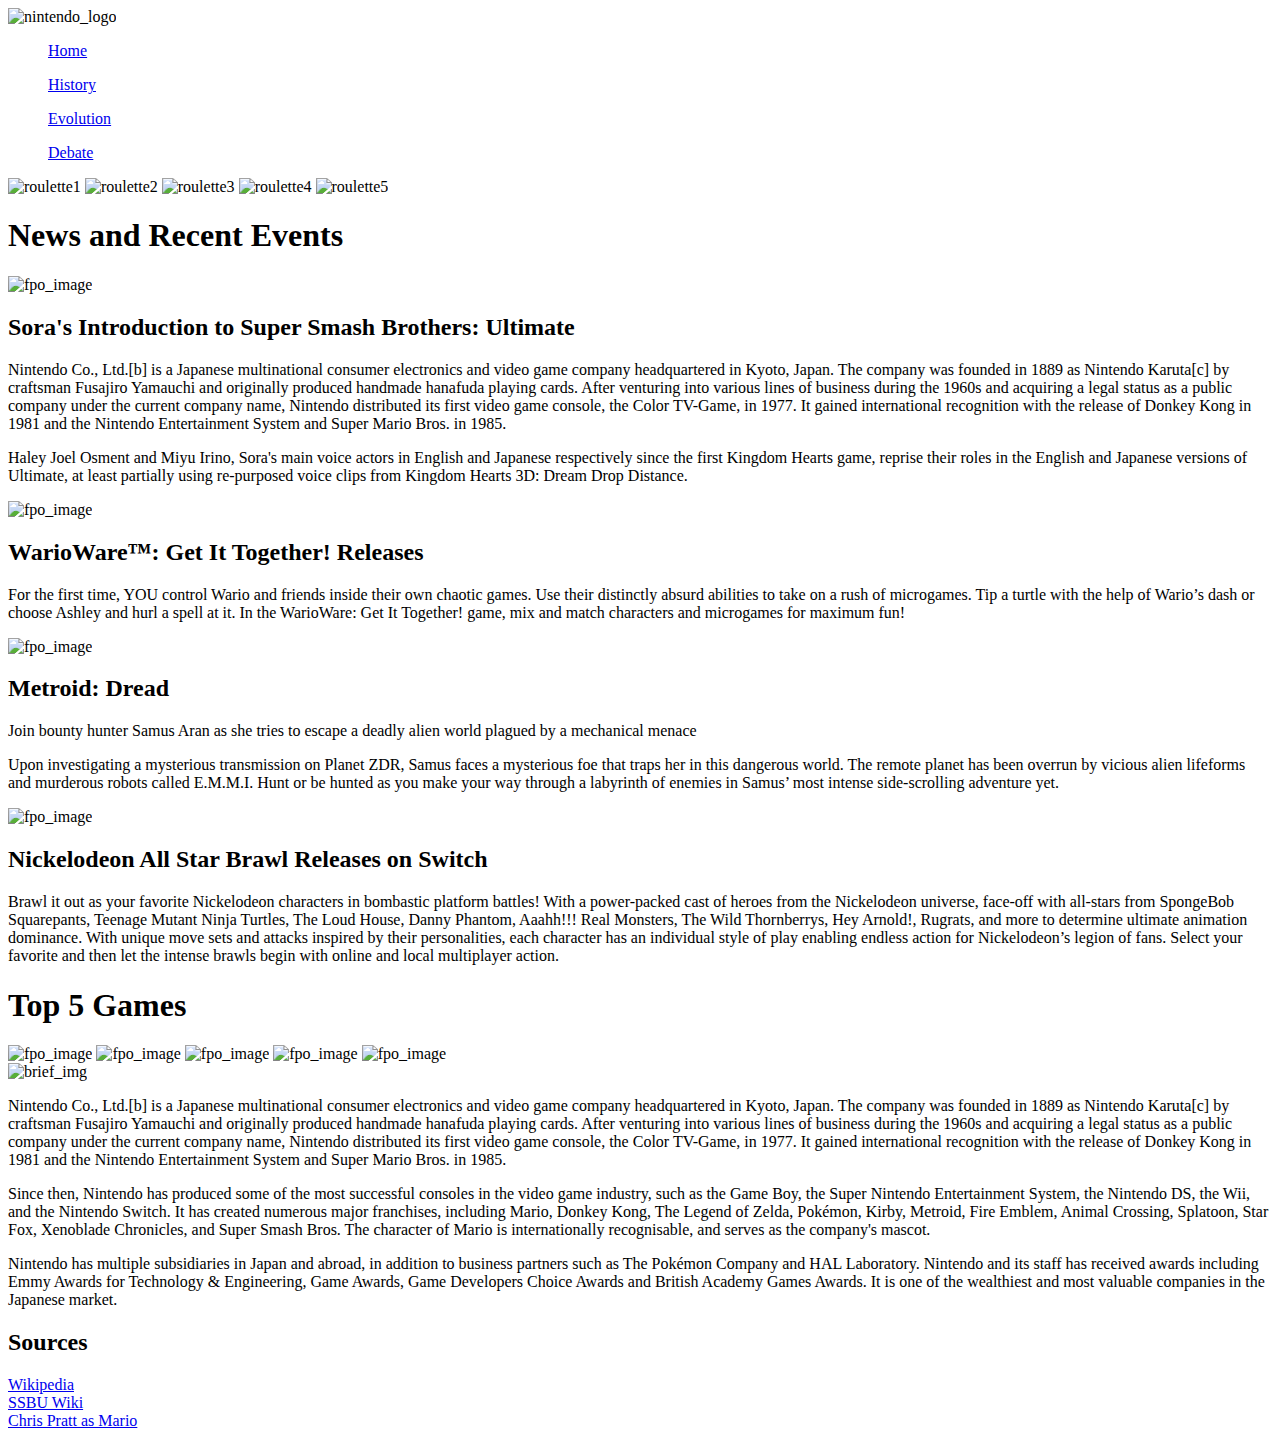
==== index.html @ 7c6a1018 "Added additional htmls" ====
<!-- 
    ISTE.140 - Project
    Kyoto, Japan - Nintendo
    index.html 
-->

<!DOCTYPE html>
<html lang="en">
    <head>
        <meta charset="UTF-8">
        <meta name="viewport" content="width=device-width, initial-scale=1.0">
        <title>Home</title>
    </head>

    <body>
        <nav>
            <img src="images/logo.png" alt="nintendo_logo">

            <ul><a href="index.html">Home</a></ul>
            <ul><a href="history.html">History</a></ul>
            <ul><a href="evolution.html">Evolution</a></ul>
            <ul><a href="debate.html">Debate</a></ul>
        </nav>

        <div id="roulette">
            <img src="images/roulette1.jpg" alt="roulette1">
            <img src="images/animal_crossing.jpg" alt="roulette2">
            <img src="images/roulette3.jpg" alt="roulette3">
            <img src="images/roulette4.jpg" alt="roulette4">
            <img src="images/roulette5.jpg" alt="roulette5">
        </div>

        <section id="news">
            <h1>News and Recent Events</h1>

            <article id = "sora">
                <img src="images/fpo.png" alt="fpo_image">
                <h2>Sora's Introduction to Super Smash Brothers: Ultimate</h2>
                <p>Nintendo Co., Ltd.[b] is a Japanese multinational consumer electronics and video game company headquartered in Kyoto, Japan. The company was founded in 1889 as Nintendo Karuta[c] by craftsman Fusajiro Yamauchi and originally produced handmade hanafuda playing cards. After venturing into various lines of business during the 1960s and acquiring a legal status as a public company under the current company name, Nintendo distributed its first video game console, the Color TV-Game, in 1977. It gained international recognition with the release of Donkey Kong in 1981 and the Nintendo Entertainment System and Super Mario Bros. in 1985.</p>
                <p>Haley Joel Osment and Miyu Irino, Sora's main voice actors in English and Japanese respectively since the first Kingdom Hearts game, reprise their roles in the English and Japanese versions of Ultimate, at least partially using re-purposed voice clips from Kingdom Hearts 3D: Dream Drop Distance.</p>
            </article>

            <article id = "warioware">
                <img src="images/fpo.png" alt="fpo_image">
                <h2>WarioWare™: Get It Together! Releases</h2>
                <p>For the first time, YOU control Wario and friends inside their own chaotic games. Use their distinctly absurd abilities to take on a rush of microgames. Tip a turtle with the help of Wario’s dash or choose Ashley and hurl a spell at it. In the WarioWare: Get It Together! game, mix and match characters and microgames for maximum fun!</p>
            </article>

            <article id = "metroid">
                <img src="images/fpo.png" alt="fpo_image">
                <h2>Metroid: Dread</h2>
                <p>Join bounty hunter Samus Aran as she tries to escape a deadly alien world plagued by a mechanical menace</p>
                <p>Upon investigating a mysterious transmission on Planet ZDR, Samus faces a mysterious foe that traps her in this dangerous world. The remote planet has been overrun by vicious alien lifeforms and murderous robots called E.M.M.I. Hunt or be hunted as you make your way through a labyrinth of enemies in Samus’ most intense side-scrolling adventure yet.</p>
            </article>

            <article id="nick">
                <img src="images/fpo.png" alt="fpo_image">
                <h2>Nickelodeon All Star Brawl Releases on Switch</h2>
                <p>Brawl it out as your favorite Nickelodeon characters in bombastic platform battles! With a power-packed cast of heroes from the Nickelodeon universe, face-off with all-stars from SpongeBob Squarepants, Teenage Mutant Ninja Turtles, The Loud House, Danny Phantom, Aaahh!!! Real Monsters, The Wild Thornberrys, Hey Arnold!, Rugrats, and more to determine ultimate animation dominance. With unique move sets and attacks inspired by their personalities, each character has an individual style of play enabling endless action for Nickelodeon’s legion of fans. Select your favorite and then let the intense brawls begin with online and local multiplayer action.</p>
            </article>
            
        </section>

        <section id="top5">
            <h1>Top 5 Games</h1>
            <img src="images/fpo.png" alt="fpo_image">
            <img src="images/fpo.png" alt="fpo_image">
            <img src="images/fpo.png" alt="fpo_image">
            <img src="images/fpo.png" alt="fpo_image">
            <img src="images/fpo.png" alt="fpo_image">
        </section>

        <section id="brief">
            <img src="images/brief.jpg" alt="brief_img">
            <p>
                Nintendo Co., Ltd.[b] is a Japanese multinational consumer electronics and video game company headquartered in Kyoto, Japan.
                The company was founded in 1889 as Nintendo Karuta[c] by craftsman Fusajiro Yamauchi and originally produced handmade 
                hanafuda playing cards. After venturing into various lines of business during the 1960s and acquiring a legal status as a 
                public company under the current company name, Nintendo distributed its first video game console, the Color TV-Game, in 
                1977. It gained international recognition with the release of Donkey Kong in 1981 and the Nintendo Entertainment System 
                and Super Mario Bros. in 1985.
            </p>
            <p>
                Since then, Nintendo has produced some of the most successful consoles in the video game industry, such as the Game Boy, 
                the Super Nintendo Entertainment System, the Nintendo DS, the Wii, and the Nintendo Switch. It has created numerous major 
                franchises, including Mario, Donkey Kong, The Legend of Zelda, Pokémon, Kirby, Metroid, Fire Emblem, Animal Crossing, 
                Splatoon, Star Fox, Xenoblade Chronicles, and Super Smash Bros. The character of Mario is internationally recognisable, 
                and serves as the company's mascot.
            </p>
            <p>
                Nintendo has multiple subsidiaries in Japan and abroad, in addition to business partners such as The Pokémon Company and 
                HAL Laboratory. Nintendo and its staff has received awards including Emmy Awards for Technology & Engineering, Game Awards, 
                Game Developers Choice Awards and British Academy Games Awards. It is one of the wealthiest and most valuable companies 
                in the Japanese market.
            </p>
        </section>
    </body>

    <footer id="sources">
        <h2>Sources</h2>
        <li><a href="https://en.wikipedia.org/wiki/Nintendo">Wikipedia</a></li>
        <li><a href="https://www.ssbwiki.com/Sora_(SSBU)">SSBU Wiki</a></li>
        <li><a href="https://www.thecrimson.com/article/2021/10/5/wthh-chris-pratt-mario/">Chris Pratt as Mario</a></li>
    </footer>

</html>
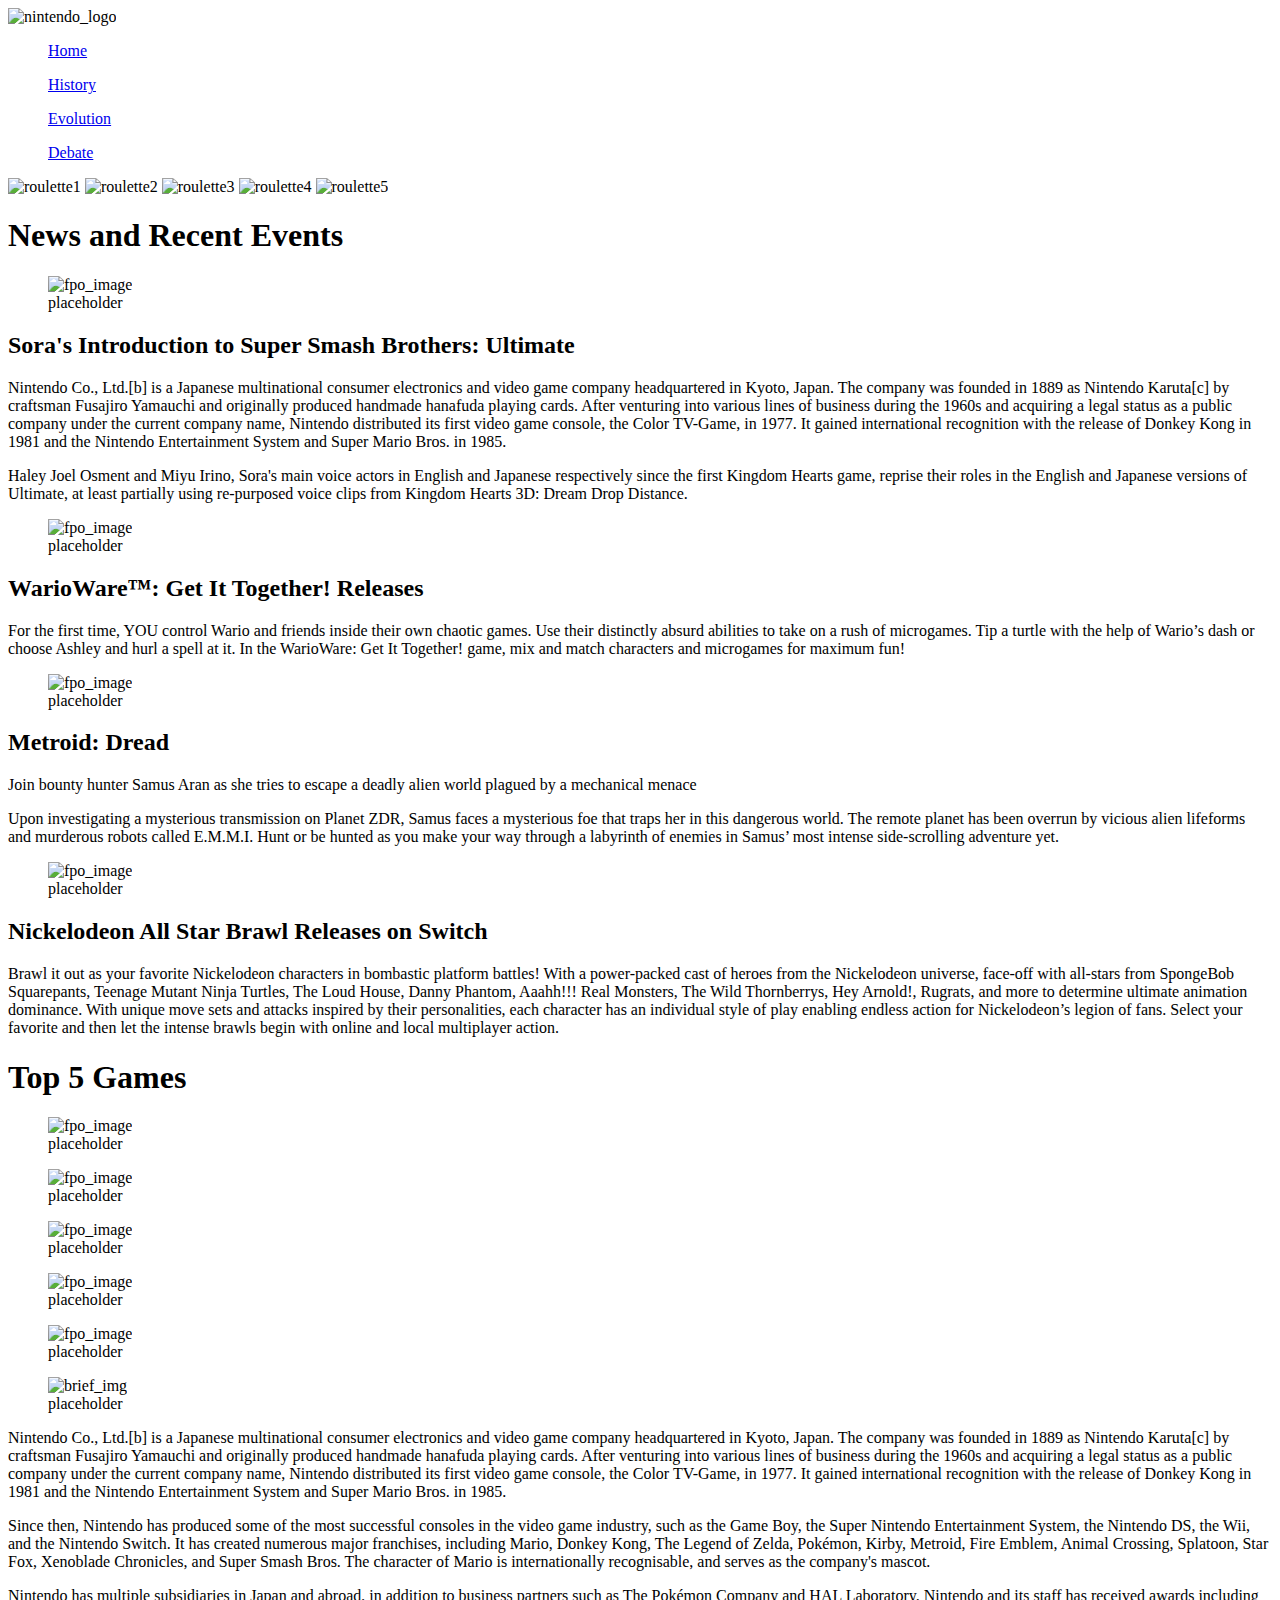
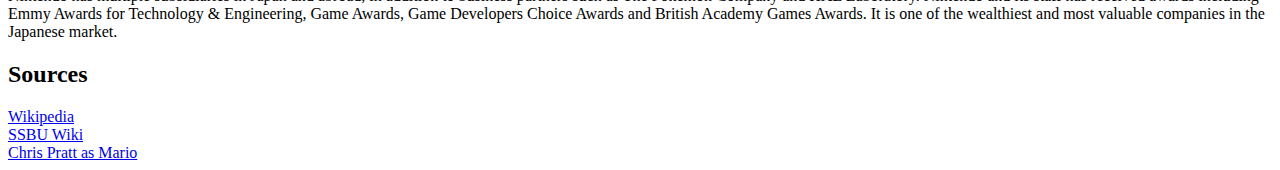
==== commit 2516873e: "Reformmatted .html documents for semantics." ====
--- a/index.html
+++ b/index.html
@@ -13,7 +13,7 @@
     </head>
 
     <body>
-        <nav>
+        <nav id="menu">
             <img src="images/logo.png" alt="nintendo_logo">
 
             <ul><a href="index.html">Home</a></ul>
@@ -22,6 +22,7 @@
             <ul><a href="debate.html">Debate</a></ul>
         </nav>
 
+        <!-- Here we try to reciprocate a carousel. As far as we believe, there is no semantically correct 'carousel' tag-->
         <div id="roulette">
             <img src="images/roulette1.jpg" alt="roulette1">
             <img src="images/animal_crossing.jpg" alt="roulette2">
@@ -33,28 +34,41 @@
         <section id="news">
             <h1>News and Recent Events</h1>
 
+            <!-- An event is represented by an article. These share a 1:1 relationship. -->
             <article id = "sora">
-                <img src="images/fpo.png" alt="fpo_image">
+                <figure>
+                    <img src="images/fpo.png" alt="fpo_image">
+                    <figcaption>placeholder</figcaption>
+                </figure>
                 <h2>Sora's Introduction to Super Smash Brothers: Ultimate</h2>
                 <p>Nintendo Co., Ltd.[b] is a Japanese multinational consumer electronics and video game company headquartered in Kyoto, Japan. The company was founded in 1889 as Nintendo Karuta[c] by craftsman Fusajiro Yamauchi and originally produced handmade hanafuda playing cards. After venturing into various lines of business during the 1960s and acquiring a legal status as a public company under the current company name, Nintendo distributed its first video game console, the Color TV-Game, in 1977. It gained international recognition with the release of Donkey Kong in 1981 and the Nintendo Entertainment System and Super Mario Bros. in 1985.</p>
                 <p>Haley Joel Osment and Miyu Irino, Sora's main voice actors in English and Japanese respectively since the first Kingdom Hearts game, reprise their roles in the English and Japanese versions of Ultimate, at least partially using re-purposed voice clips from Kingdom Hearts 3D: Dream Drop Distance.</p>
             </article>
 
             <article id = "warioware">
-                <img src="images/fpo.png" alt="fpo_image">
+                <figure>
+                    <img src="images/fpo.png" alt="fpo_image">
+                    <figcaption>placeholder</figcaption>
+                </figure>
                 <h2>WarioWare™: Get It Together! Releases</h2>
                 <p>For the first time, YOU control Wario and friends inside their own chaotic games. Use their distinctly absurd abilities to take on a rush of microgames. Tip a turtle with the help of Wario’s dash or choose Ashley and hurl a spell at it. In the WarioWare: Get It Together! game, mix and match characters and microgames for maximum fun!</p>
             </article>
 
             <article id = "metroid">
-                <img src="images/fpo.png" alt="fpo_image">
+                <figure>
+                    <img src="images/fpo.png" alt="fpo_image">
+                    <figcaption>placeholder</figcaption>
+                </figure>
                 <h2>Metroid: Dread</h2>
                 <p>Join bounty hunter Samus Aran as she tries to escape a deadly alien world plagued by a mechanical menace</p>
                 <p>Upon investigating a mysterious transmission on Planet ZDR, Samus faces a mysterious foe that traps her in this dangerous world. The remote planet has been overrun by vicious alien lifeforms and murderous robots called E.M.M.I. Hunt or be hunted as you make your way through a labyrinth of enemies in Samus’ most intense side-scrolling adventure yet.</p>
             </article>
 
             <article id="nick">
-                <img src="images/fpo.png" alt="fpo_image">
+                <figure>
+                    <img src="images/fpo.png" alt="fpo_image">
+                    <figcaption>placeholder</figcaption>
+                </figure>
                 <h2>Nickelodeon All Star Brawl Releases on Switch</h2>
                 <p>Brawl it out as your favorite Nickelodeon characters in bombastic platform battles! With a power-packed cast of heroes from the Nickelodeon universe, face-off with all-stars from SpongeBob Squarepants, Teenage Mutant Ninja Turtles, The Loud House, Danny Phantom, Aaahh!!! Real Monsters, The Wild Thornberrys, Hey Arnold!, Rugrats, and more to determine ultimate animation dominance. With unique move sets and attacks inspired by their personalities, each character has an individual style of play enabling endless action for Nickelodeon’s legion of fans. Select your favorite and then let the intense brawls begin with online and local multiplayer action.</p>
             </article>
@@ -63,15 +77,38 @@
 
         <section id="top5">
             <h1>Top 5 Games</h1>
-            <img src="images/fpo.png" alt="fpo_image">
-            <img src="images/fpo.png" alt="fpo_image">
-            <img src="images/fpo.png" alt="fpo_image">
-            <img src="images/fpo.png" alt="fpo_image">
-            <img src="images/fpo.png" alt="fpo_image">
+            <figure>
+                <img src="images/fpo.png" alt="fpo_image">    
+                <figcaption>placeholder</figcaption>
+            </figure>
+
+            <figure>
+                <img src="images/fpo.png" alt="fpo_image">    
+                <figcaption>placeholder</figcaption>
+            </figure>
+
+            <figure>
+                <img src="images/fpo.png" alt="fpo_image">
+                <figcaption>placeholder</figcaption>
+            </figure>
+
+            <figure>
+                <img src="images/fpo.png" alt="fpo_image">    
+                <figcaption>placeholder</figcaption>
+            </figure>
+
+            <figure>
+                <img src="images/fpo.png" alt="fpo_image">    
+                <figcaption>placeholder</figcaption>
+            </figure>
         </section>
 
         <section id="brief">
-            <img src="images/brief.jpg" alt="brief_img">
+            <figure>
+                <img src="images/brief.jpg" alt="brief_img">    
+                <figcaption>placeholder</figcaption>
+            </figure>
+            
             <p>
                 Nintendo Co., Ltd.[b] is a Japanese multinational consumer electronics and video game company headquartered in Kyoto, Japan.
                 The company was founded in 1889 as Nintendo Karuta[c] by craftsman Fusajiro Yamauchi and originally produced handmade 
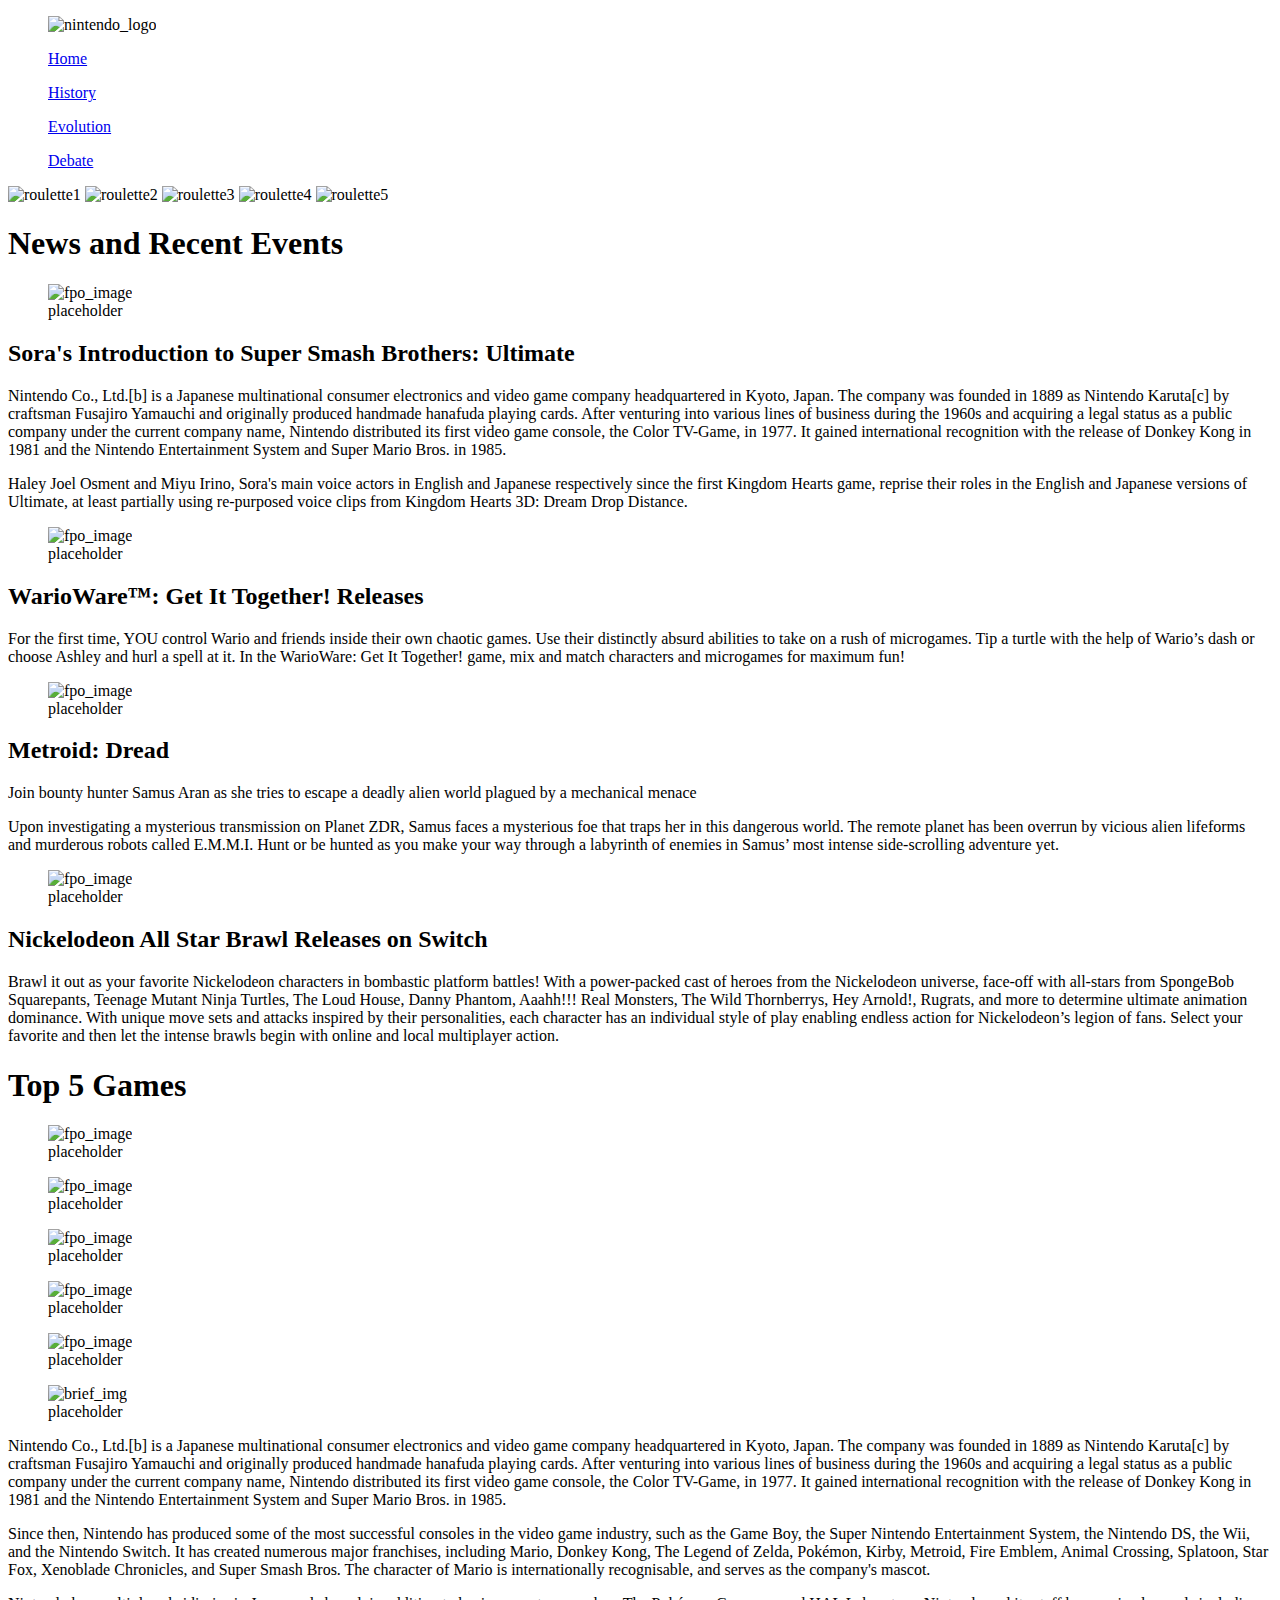
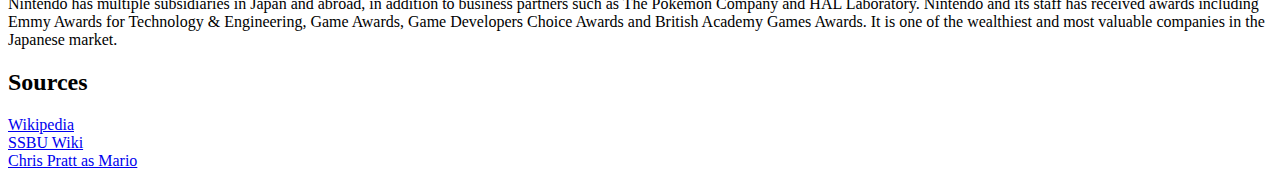
==== commit bff2625c: "figure tag to logo" ====
--- a/index.html
+++ b/index.html
@@ -14,7 +14,9 @@
 
     <body>
         <nav id="menu">
-            <img src="images/logo.png" alt="nintendo_logo">
+            <figure>
+                <img src="images/logo.png" alt="nintendo_logo">
+            </figure>
 
             <ul><a href="index.html">Home</a></ul>
             <ul><a href="history.html">History</a></ul>
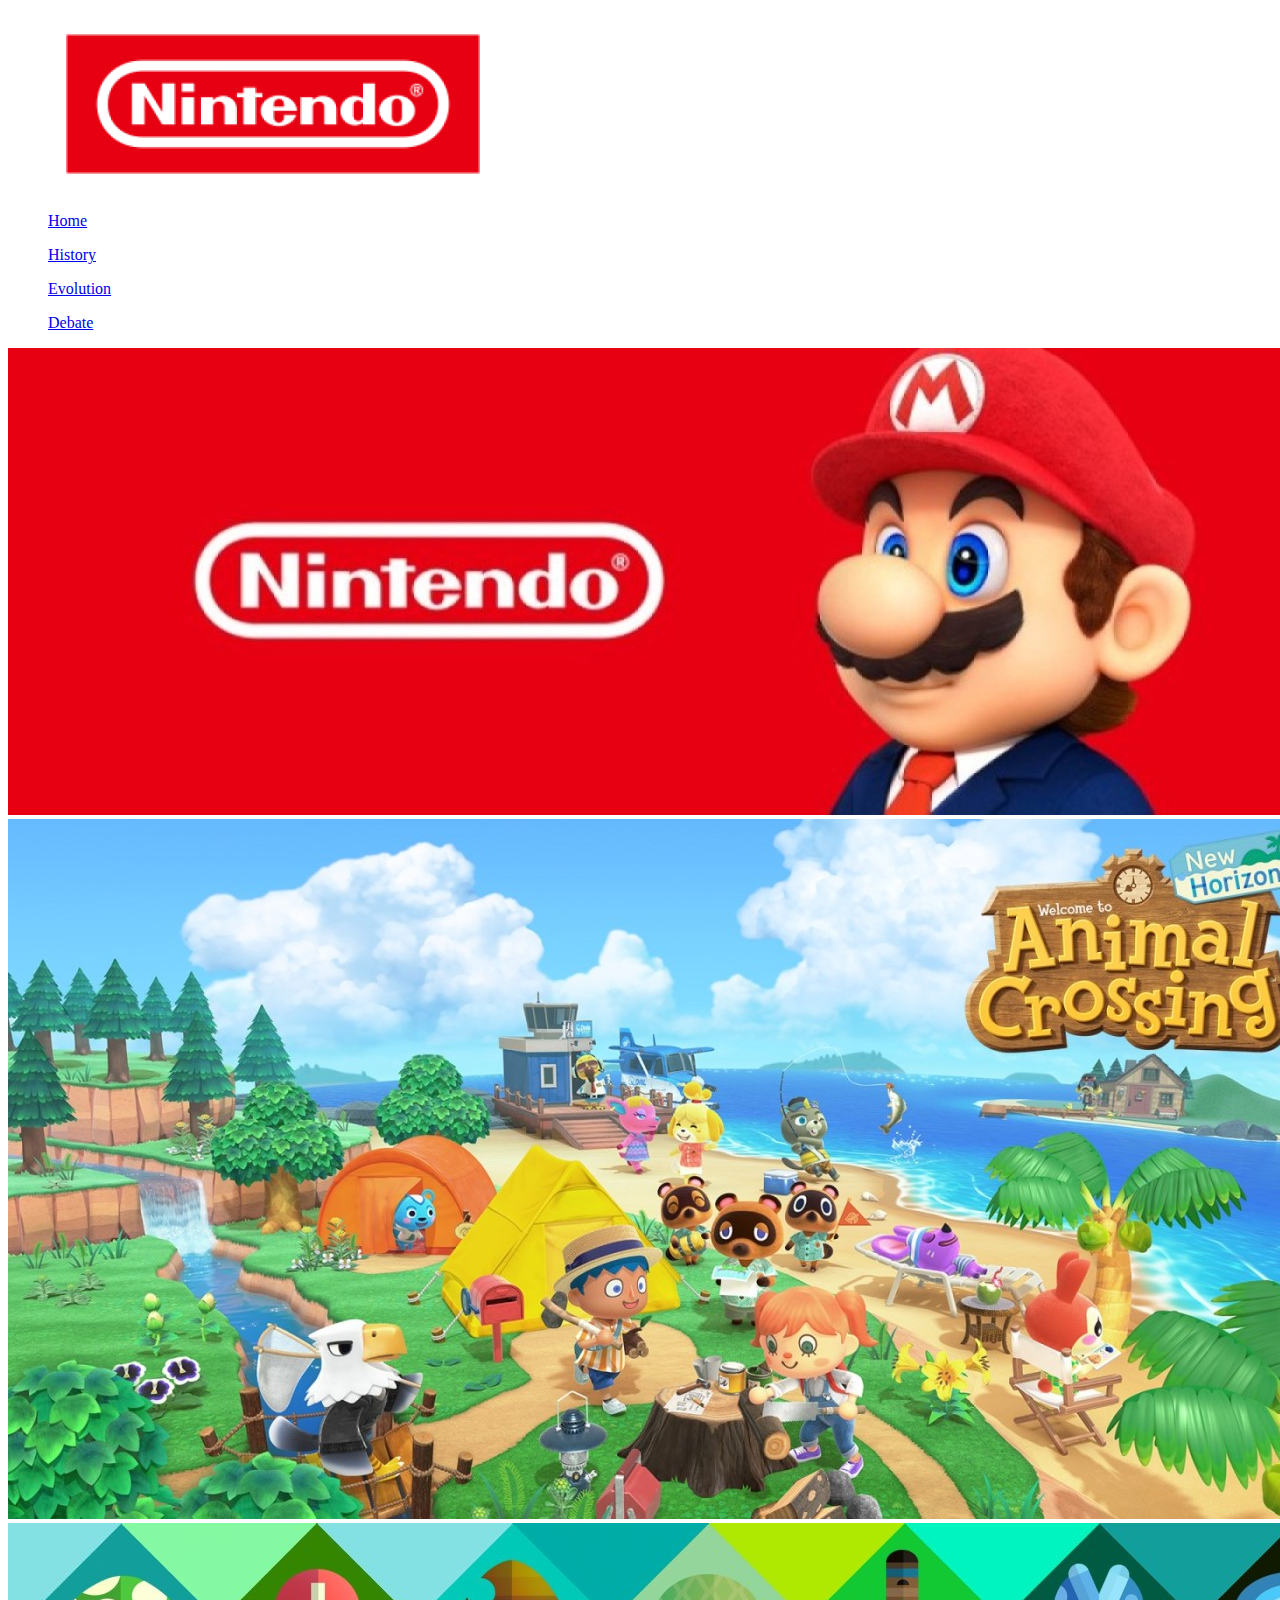
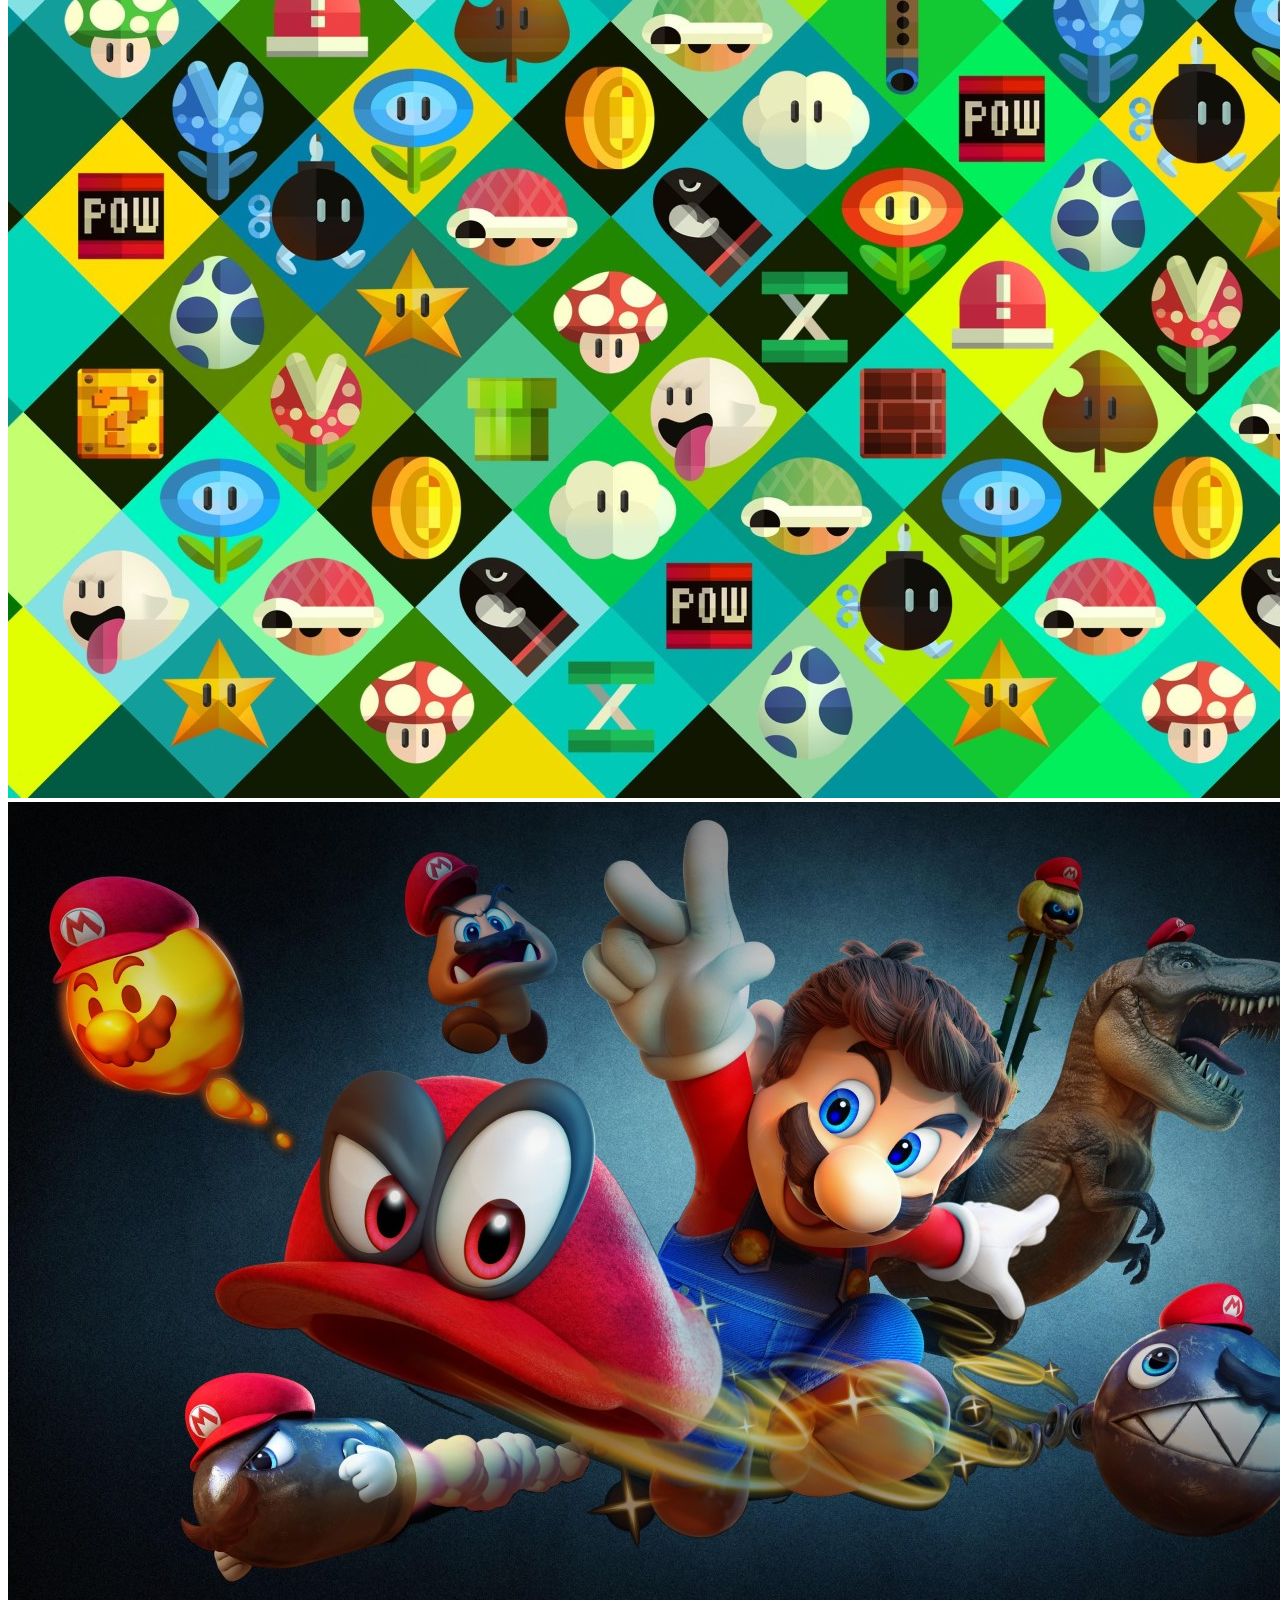
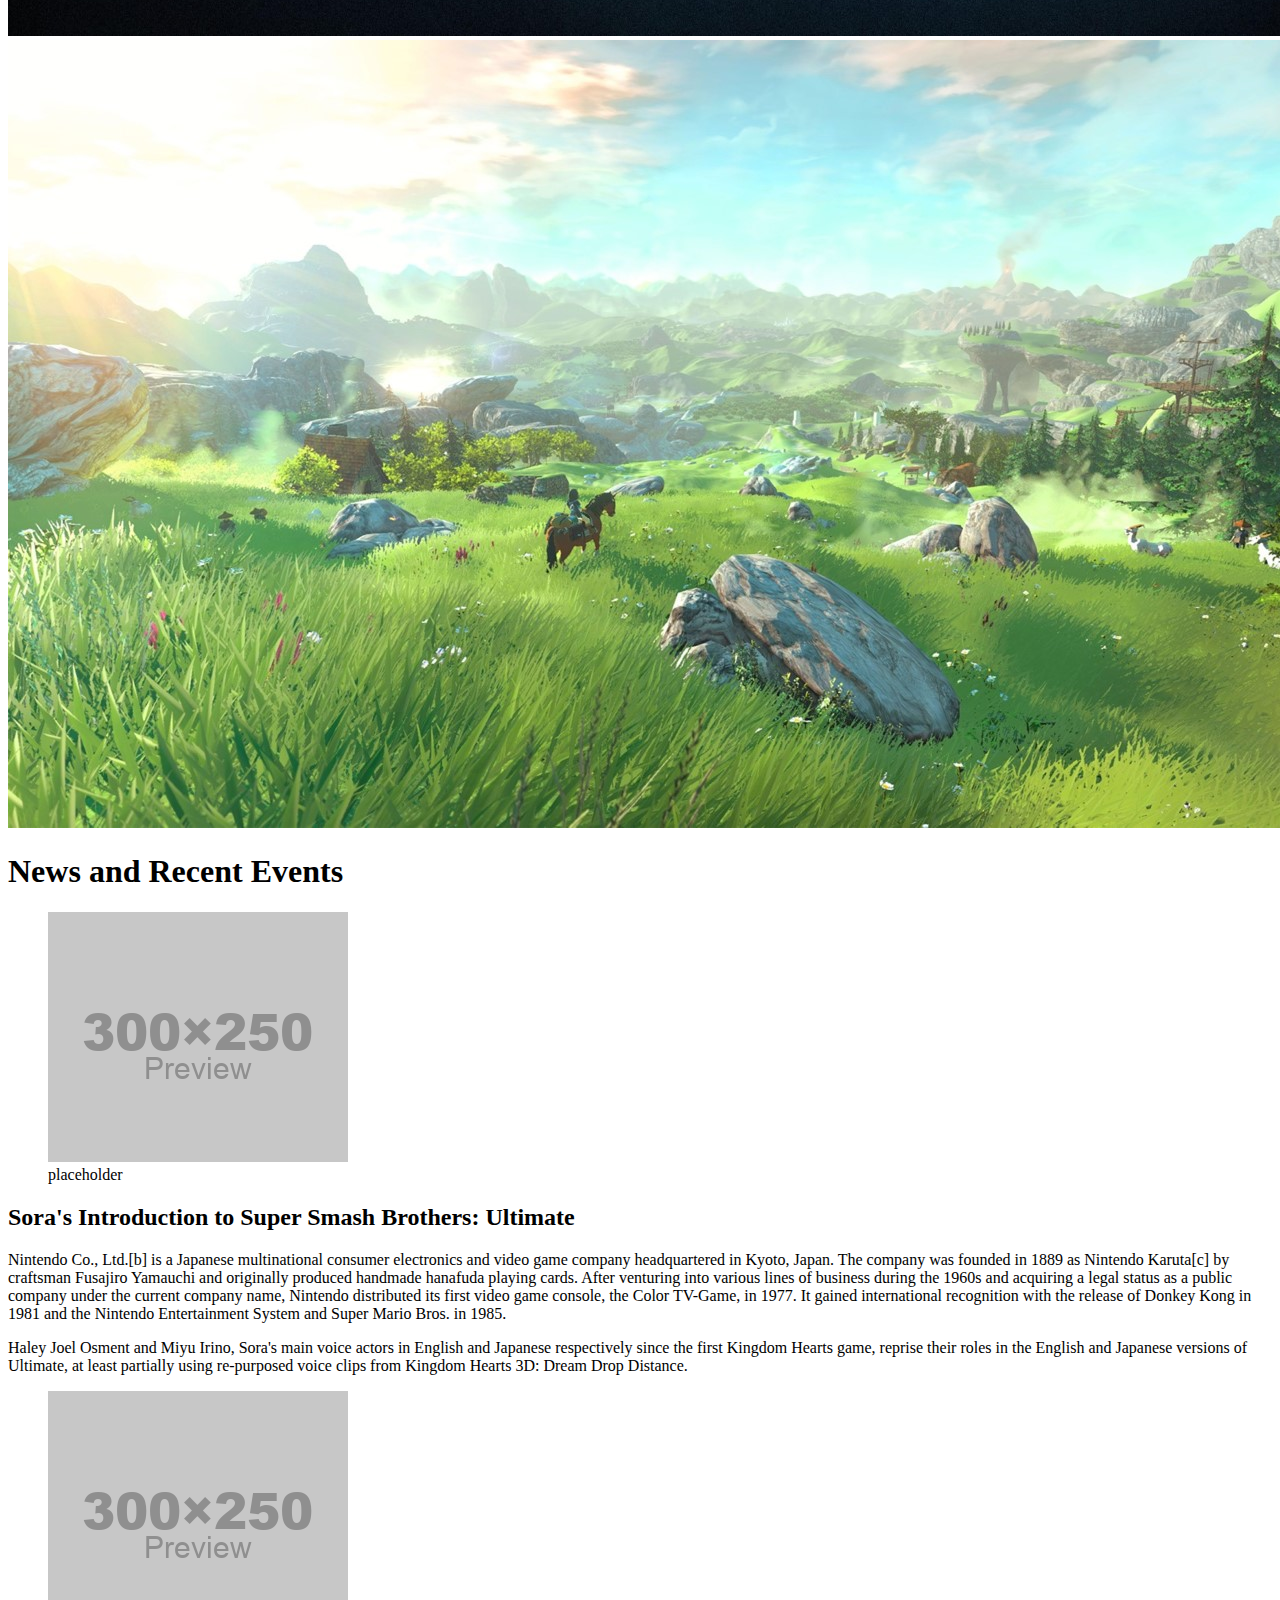
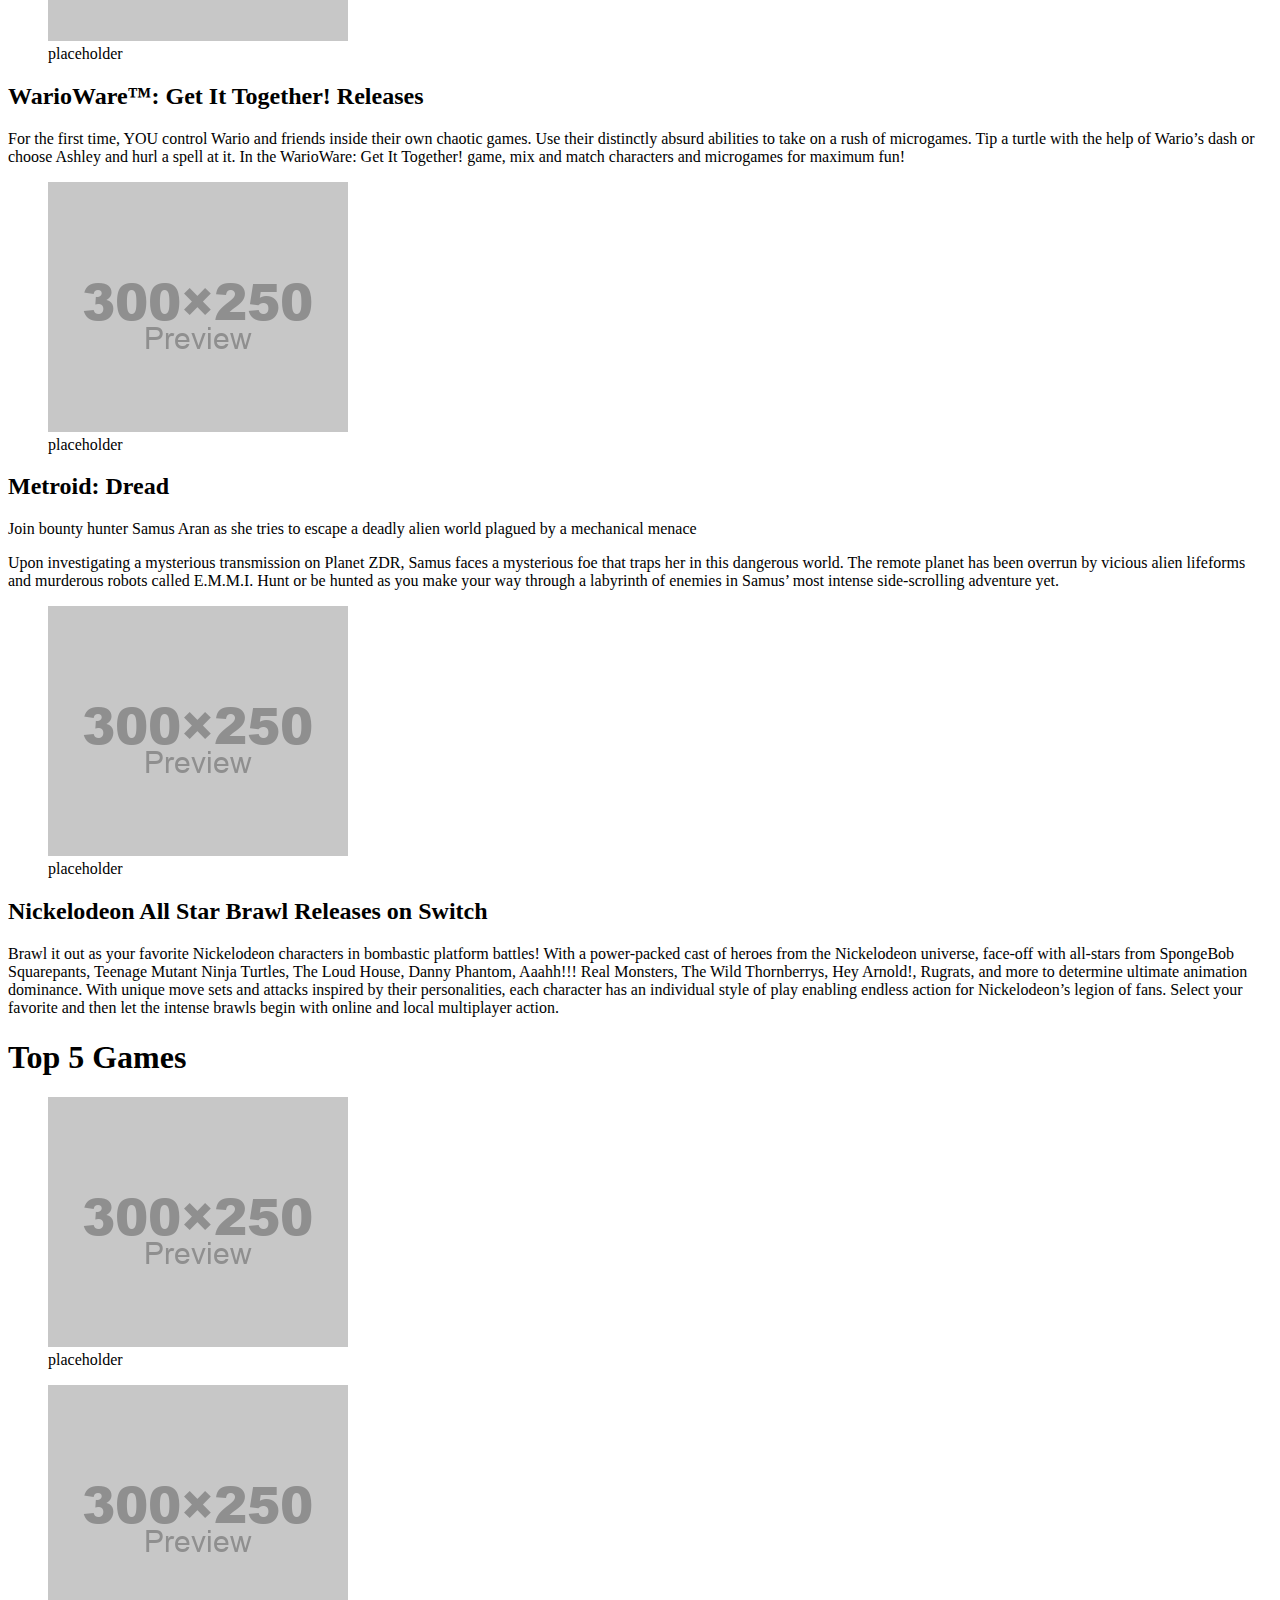
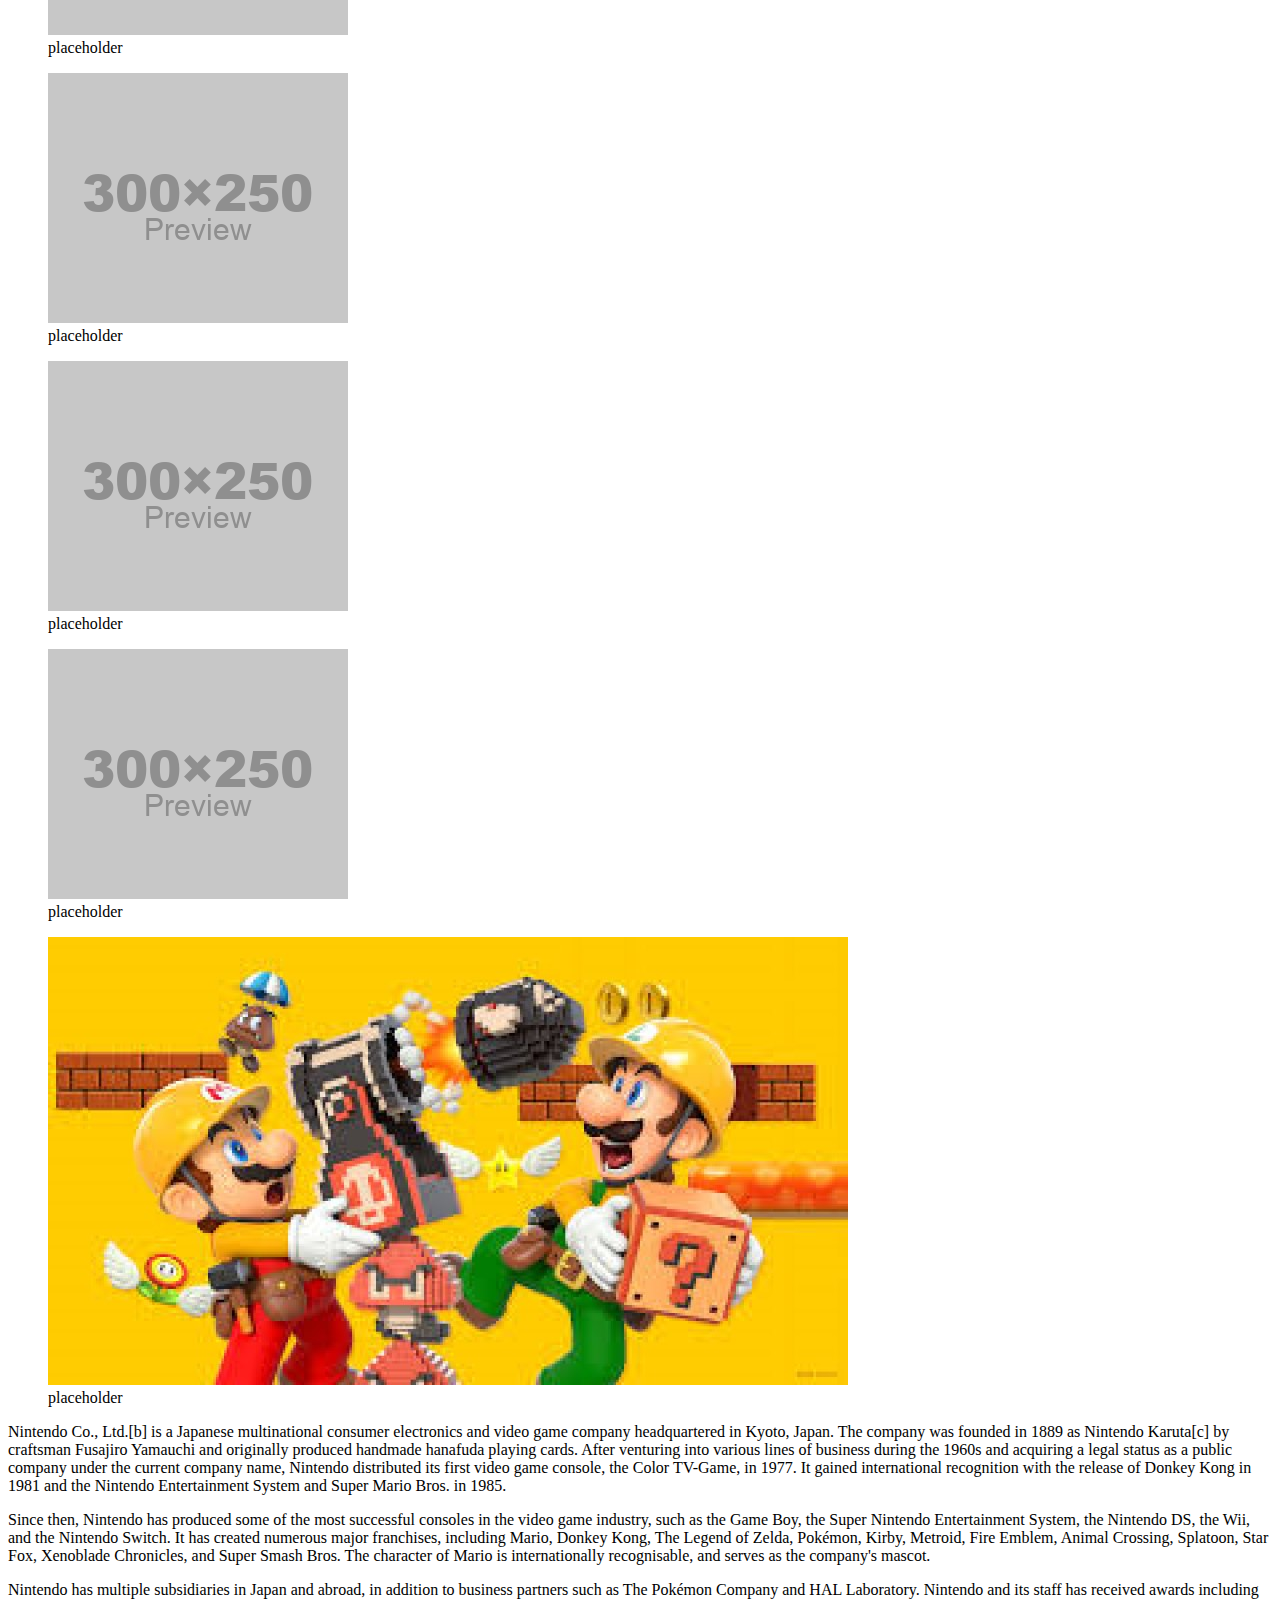
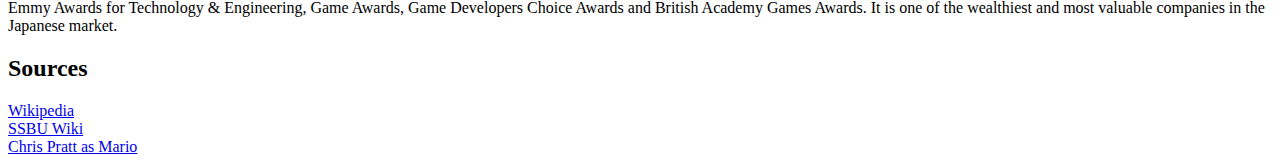
==== commit 6635b5a0: "Moved the <figure> in <nav> outside." ====
--- a/index.html
+++ b/index.html
@@ -13,11 +13,11 @@
     </head>
 
     <body>
+        <figure>
+            <img src="images/logo.png" alt="nintendo_logo">
+        </figure>
+        
         <nav id="menu">
-            <figure>
-                <img src="images/logo.png" alt="nintendo_logo">
-            </figure>
-
             <ul><a href="index.html">Home</a></ul>
             <ul><a href="history.html">History</a></ul>
             <ul><a href="evolution.html">Evolution</a></ul>
